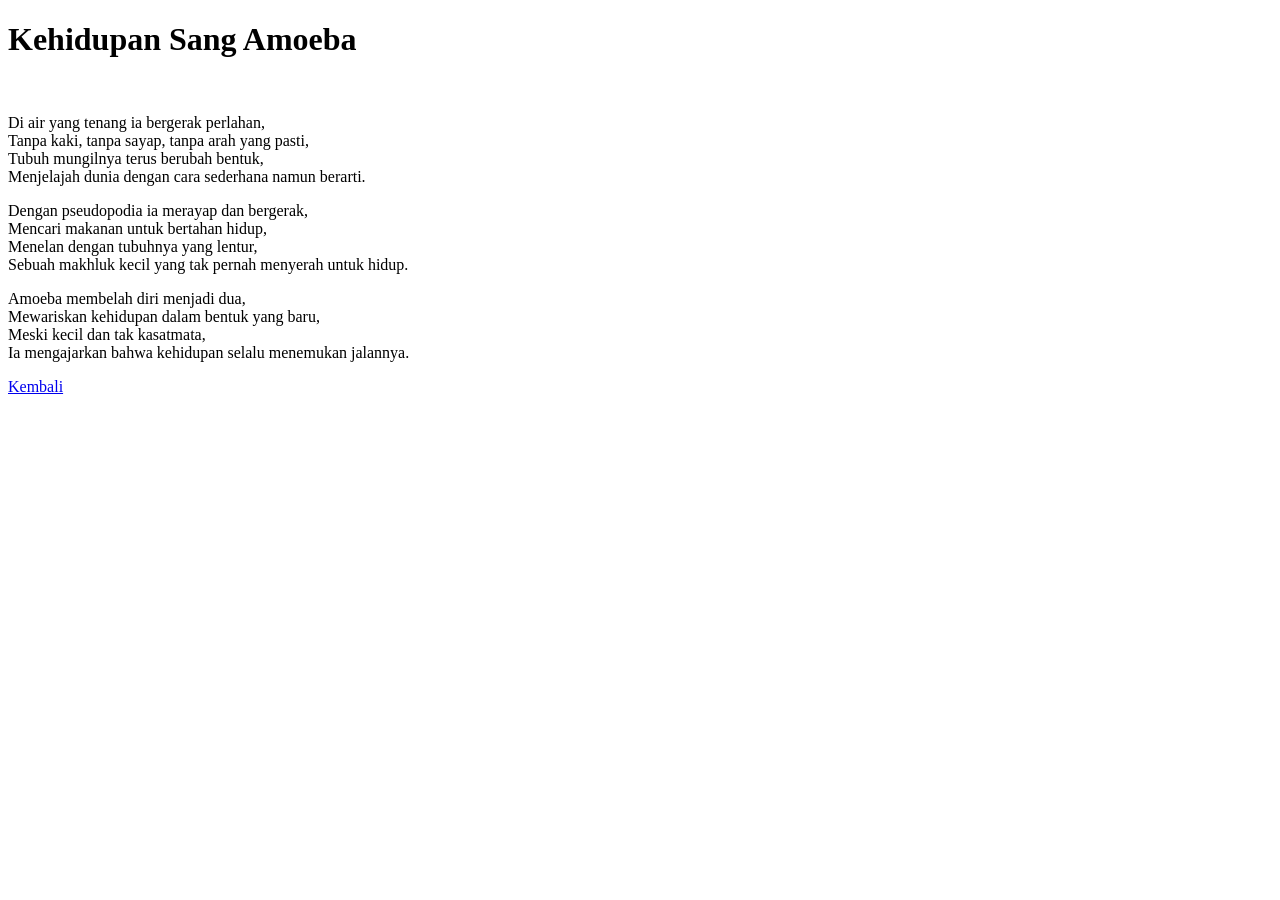
==== puisi-01.html @ 503330a9 "Add files via upload" ====
<!DOCTYPE html>
<html lang="id">
  <head>
    <meta charset="UTF-8">
    <meta name="viewport" content="width=device-width, initial-scale=1.0">
    <title>Website Holder Jessica</title>
  </head>
  <body>
  <h1>Kehidupan Sang Amoeba</h1>
	<br>
	<p>Di air yang tenang ia bergerak perlahan,<br>
Tanpa kaki, tanpa sayap, tanpa arah yang pasti,<br>
Tubuh mungilnya terus berubah bentuk,<br>
Menjelajah dunia dengan cara sederhana namun berarti.</p>

<p>Dengan pseudopodia ia merayap dan bergerak,<br>
Mencari makanan untuk bertahan hidup,<br>
Menelan dengan tubuhnya yang lentur,<br>
Sebuah makhluk kecil yang tak pernah menyerah untuk hidup.<p>

<p>Amoeba membelah diri menjadi dua,<br>
Mewariskan kehidupan dalam bentuk yang baru,<br>
Meski kecil dan tak kasatmata,<br>
Ia mengajarkan bahwa kehidupan selalu menemukan jalannya.</p>
	<a href="index.html">Kembali</a>
  </body>
</html>
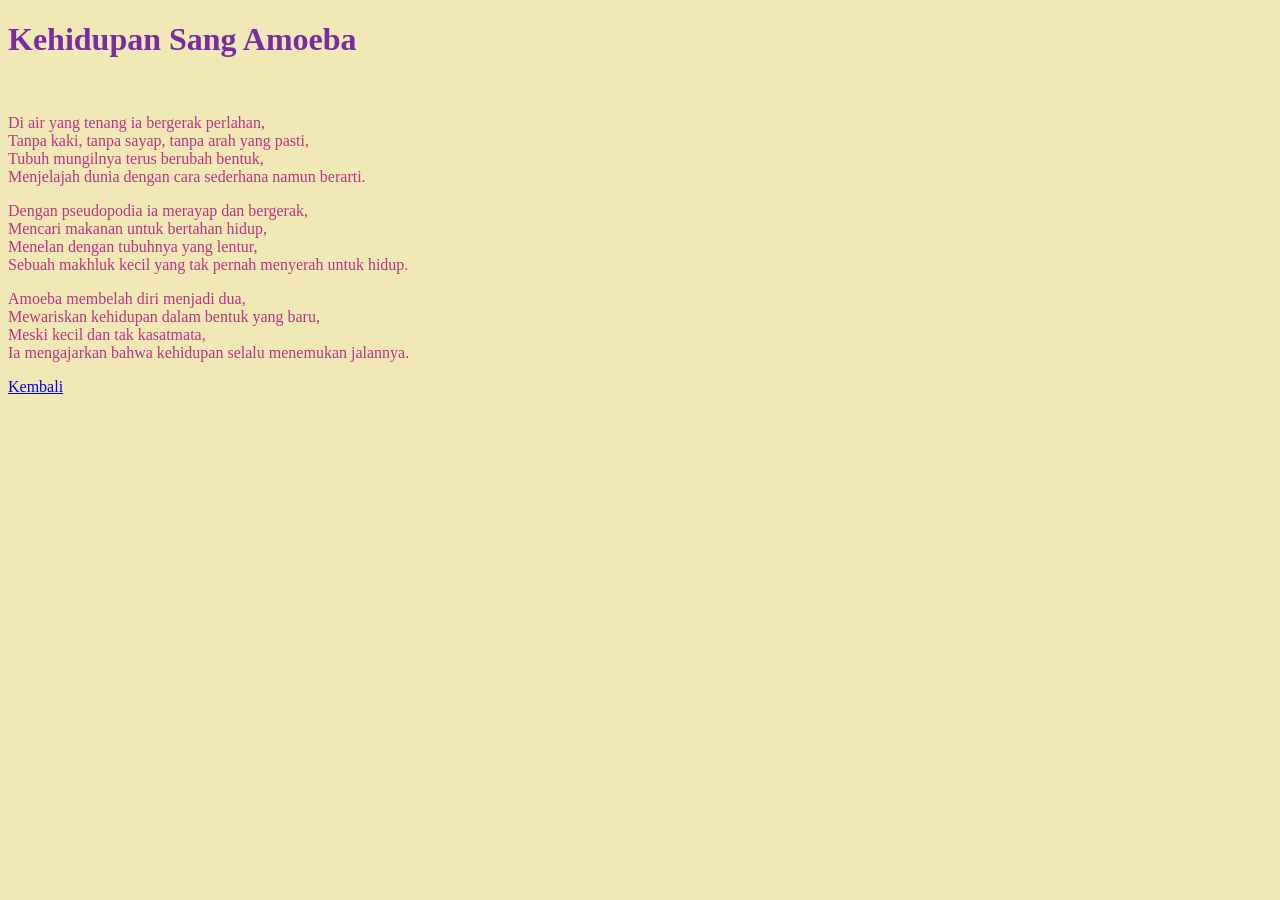
==== commit 6ba74df4: "Update puisi-01.html" ====
--- a/puisi-01.html
+++ b/puisi-01.html
@@ -1,6 +1,7 @@
 <!DOCTYPE html>
 <html lang="id">
   <head>
+  <link rel="stylesheet" href="style.css">
     <meta charset="UTF-8">
     <meta name="viewport" content="width=device-width, initial-scale=1.0">
     <title>Website Holder Jessica</title>
@@ -24,4 +25,4 @@
 Ia mengajarkan bahwa kehidupan selalu menemukan jalannya.</p>
 	<a href="index.html">Kembali</a>
   </body>
-</html>+</html>
--- a/style.css
+++ b/style.css
@@ -0,0 +1,3 @@
+body {background-color:#F0E9B6;}
+h1{color:#792CA2;}
+p{color:#C13383;}
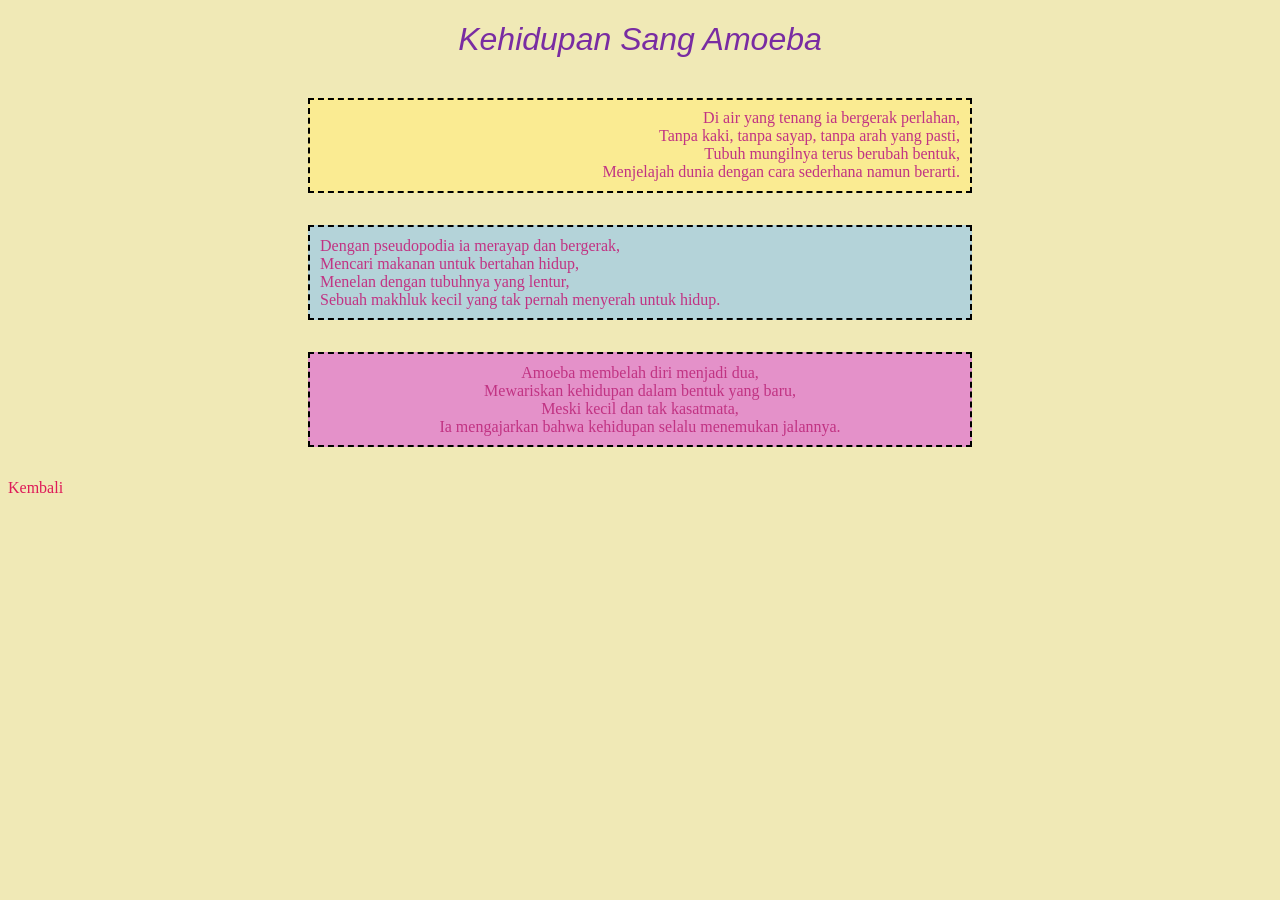
==== commit 0f51693e: "Update puisi-01.html" ====
--- a/puisi-01.html
+++ b/puisi-01.html
@@ -4,22 +4,22 @@
   <link rel="stylesheet" href="style.css">
     <meta charset="UTF-8">
     <meta name="viewport" content="width=device-width, initial-scale=1.0">
-    <title>Website Holder Jessica</title>
+    <title>Puisi 01</title>
   </head>
   <body>
   <h1>Kehidupan Sang Amoeba</h1>
 	<br>
-	<p>Di air yang tenang ia bergerak perlahan,<br>
+	<p class="kanan backgroundck">Di air yang tenang ia bergerak perlahan,<br>
 Tanpa kaki, tanpa sayap, tanpa arah yang pasti,<br>
 Tubuh mungilnya terus berubah bentuk,<br>
 Menjelajah dunia dengan cara sederhana namun berarti.</p>
 
-<p>Dengan pseudopodia ia merayap dan bergerak,<br>
+<p class="kiri backgroundcl">Dengan pseudopodia ia merayap dan bergerak,<br>
 Mencari makanan untuk bertahan hidup,<br>
 Menelan dengan tubuhnya yang lentur,<br>
-Sebuah makhluk kecil yang tak pernah menyerah untuk hidup.<p>
+Sebuah makhluk kecil yang tak pernah menyerah untuk hidup.</p>
 
-<p>Amoeba membelah diri menjadi dua,<br>
+<p class="tengah backgroundcy">Amoeba membelah diri menjadi dua,<br>
 Mewariskan kehidupan dalam bentuk yang baru,<br>
 Meski kecil dan tak kasatmata,<br>
 Ia mengajarkan bahwa kehidupan selalu menemukan jalannya.</p>
--- a/style.css
+++ b/style.css
@@ -1,3 +1,40 @@
-body {background-color:#F0E9B6;}
-h1{color:#792CA2;}
-p{color:#C13383;}
+body {
+	background-color:#F0E9B6;
+	}
+
+h1 {
+   color:#792CA2;
+   text-align:center;
+   font-size:150 pt;
+   font-weight:normal;
+   font-family:sans-serif;
+   font-style:italic;
+}
+   
+p {
+   color:#C13383;
+   background-color:#ACCFA3;
+   padding:0.6em;
+   margin:auto;
+   margin-bottom:2em;
+   border: 2px dashed black;
+   width:50%;
+   min-width:40em;
+}
+
+.kanan { text-align:right; }
+.kiri { text-align:left; }
+.tengah { text-align:center; }
+
+.backgroundcl { background-color:#B4D3D9; }
+.backgroundck { background-color:#FAEB92; }
+.backgroundcy { background-color:#E491C9; }
+
+div{
+	text-align:center;
+}
+
+a {
+	color:#DE1A58;
+	text-decoration:none;
+}
